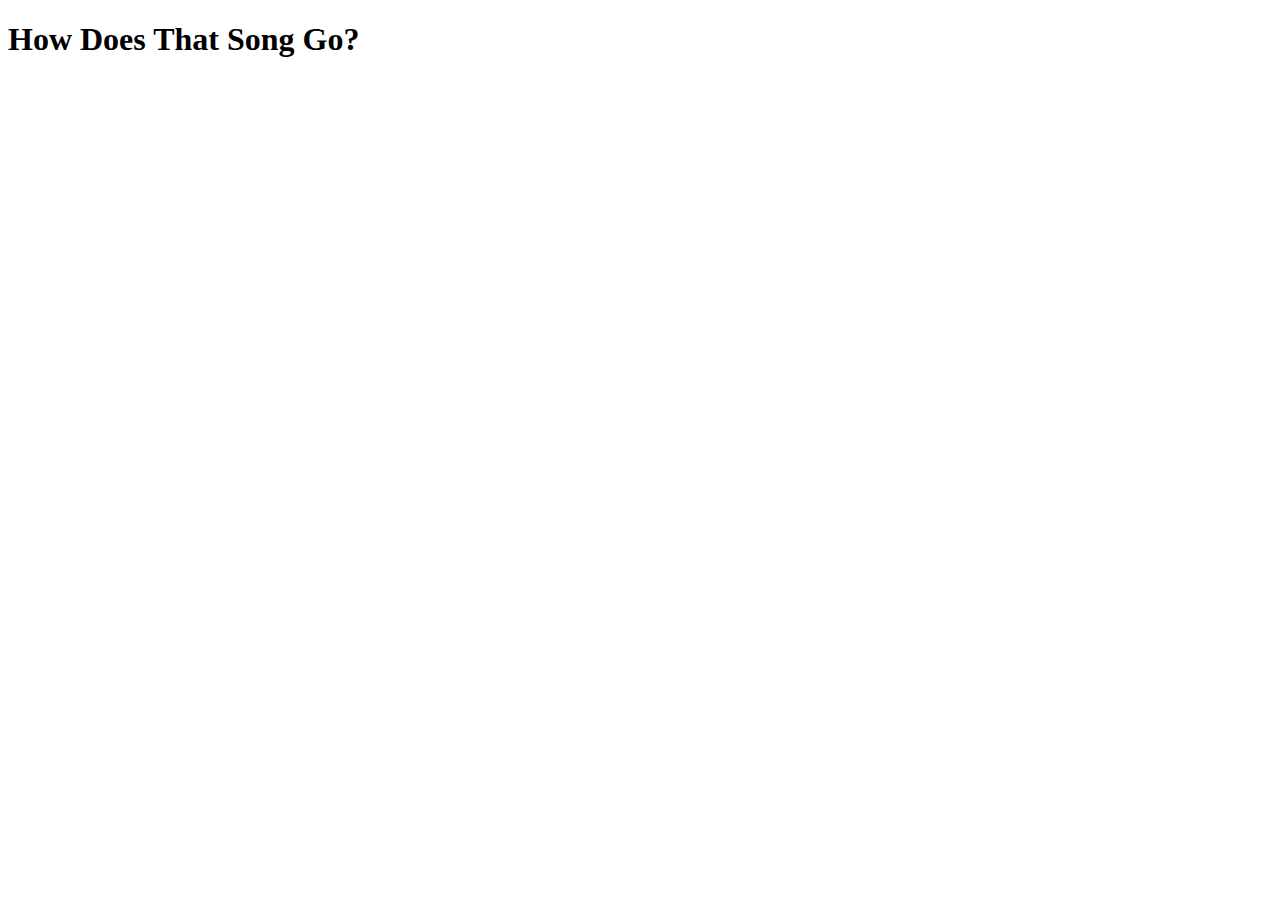
==== index.html @ 45e6d0ad "initial structure" ====
<!DOCTYPE html>
<html lang="en">
<head>
    <meta charset="UTF-8">
    <meta name="viewport" content="width=device-width, initial-scale=1.0">
    <meta http-equiv="X-UA-Compatible" content="ie=edge">
    <title>Project 1</title>
    <link rel="stylesheet" type="text/css" src="assets/css/reset.css">
    <link rel="stylesheet" type="text/css" src="assets/css/style.css">
    <link src="https://stackpath.bootstrapcdn.com/bootstrap/4.1.3/css/bootstrap.min.css">
</head>
<body>
    <section class="container">
        <section class="row">
            <!--side panel-->
        <section class="col-md-3"></section> 
            <!--main content area-->
        <section class="col-md-9">
            <section class="row"><h1>How Does That Song Go?</h1></section>
                <!--Table area-->
            <section class="row"></section>
        </section>
        </section>
    </section>

    <script src="https://ajax.googleapis.com/ajax/libs/jquery/3.1.1/jquery.min.js"></script>
    <script src="assets/javascript/app.js"></script>
</body>
</html>
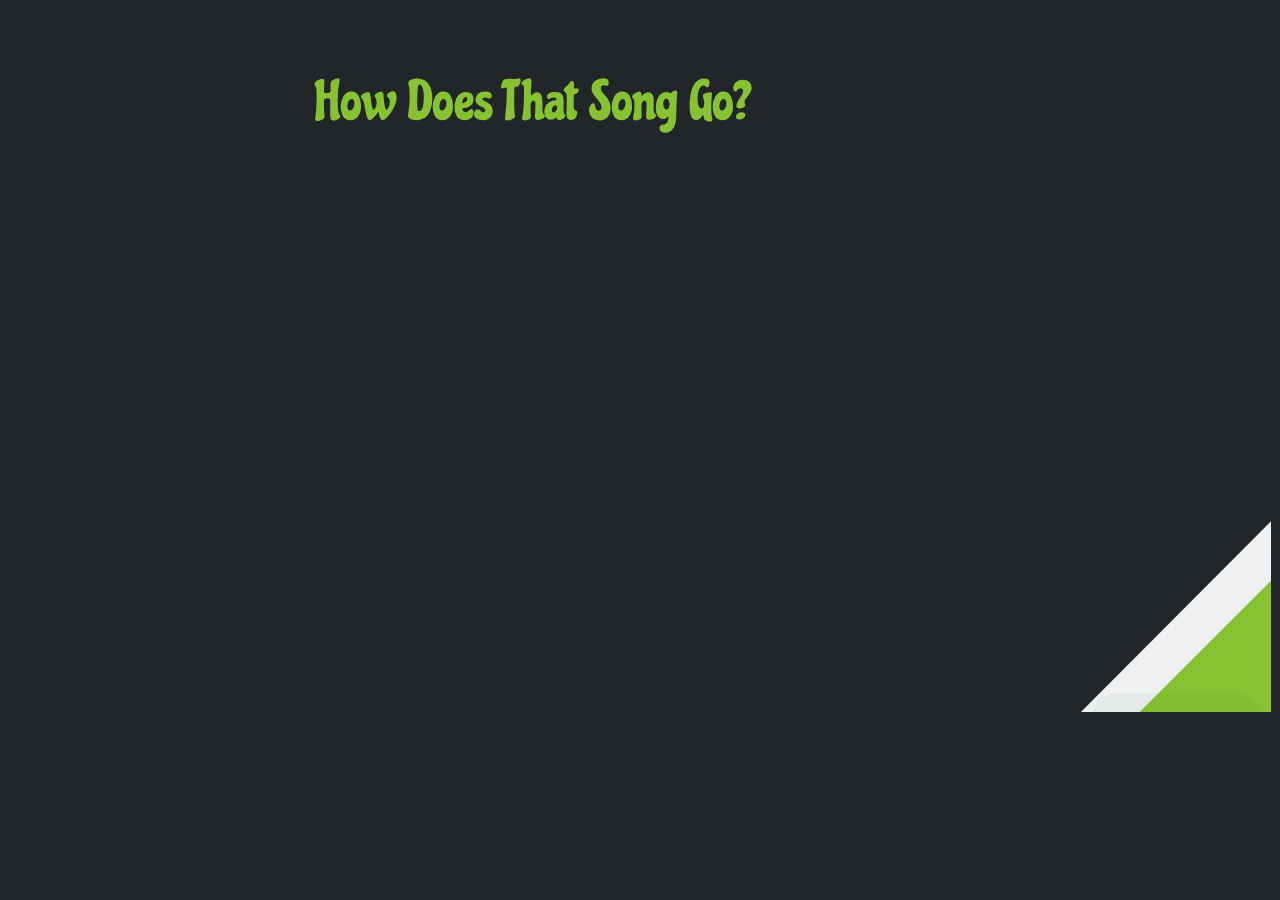
==== commit 4de38a66: "ceci's final push" ====
--- a/index.html
+++ b/index.html
@@ -5,25 +5,30 @@
     <meta name="viewport" content="width=device-width, initial-scale=1.0">
     <meta http-equiv="X-UA-Compatible" content="ie=edge">
     <title>Project 1</title>
-    <link rel="stylesheet" type="text/css" src="assets/css/reset.css">
-    <link rel="stylesheet" type="text/css" src="assets/css/style.css">
+    <!------ Google Fonts ------>
+    <link href="https://fonts.googleapis.com/css?family=Chicle|Dosis" rel="stylesheet">
+    <link rel="stylesheet" type="text/css" href="assets/css/reset.css">
+    <link rel="stylesheet" type="text/css" href="assets/css/style.css">
+    <!------ Bootstrap ------>
     <link src="https://stackpath.bootstrapcdn.com/bootstrap/4.1.3/css/bootstrap.min.css">
+    
 </head>
 <body>
     <section class="container">
         <section class="row">
             <!--side panel-->
-        <section class="col-md-3"></section> 
+        <section class="col-md-3" id="sidePanel"></section> 
             <!--main content area-->
-        <section class="col-md-9">
+        <section class="col-md-9" id="mainContent">
             <section class="row"><h1>How Does That Song Go?</h1></section>
                 <!--Table area-->
-            <section class="row"></section>
+            <section class="row" id="tableArea"></section>
         </section>
         </section>
     </section>
-
+    <!------ jQuery ------>
     <script src="https://ajax.googleapis.com/ajax/libs/jquery/3.1.1/jquery.min.js"></script>
+    <!------ App.js ------>
     <script src="assets/javascript/app.js"></script>
 </body>
 </html>--- a/assets/css/style.css
+++ b/assets/css/style.css
@@ -0,0 +1,41 @@
+body {
+    margin-top: 75px;
+    margin-bottom: 75px;
+    background-image: url("../images/background.png");
+    text-align: center;
+    font-family: "Dosis";
+}
+
+.container {
+    width: 100%;
+    position: relative;
+}
+
+h1 {
+    font-family: "Chicle";
+    font-size: 55px;
+    color: #86C232;
+    background-color: #222629;
+}
+
+#sidePanel {
+    color: #61892F;
+    position: absolute;
+    top: 0;
+    left: 0;
+    z-index: 10;
+}
+
+#mainContent {
+    background-color: #474B4F;
+    width: 83%;
+    z-index: -10;
+    position: absolute;
+}
+
+#tableArea {
+    background-color: #fff;
+    width: 70%;
+    z-index: 10;
+    position: absolute;
+}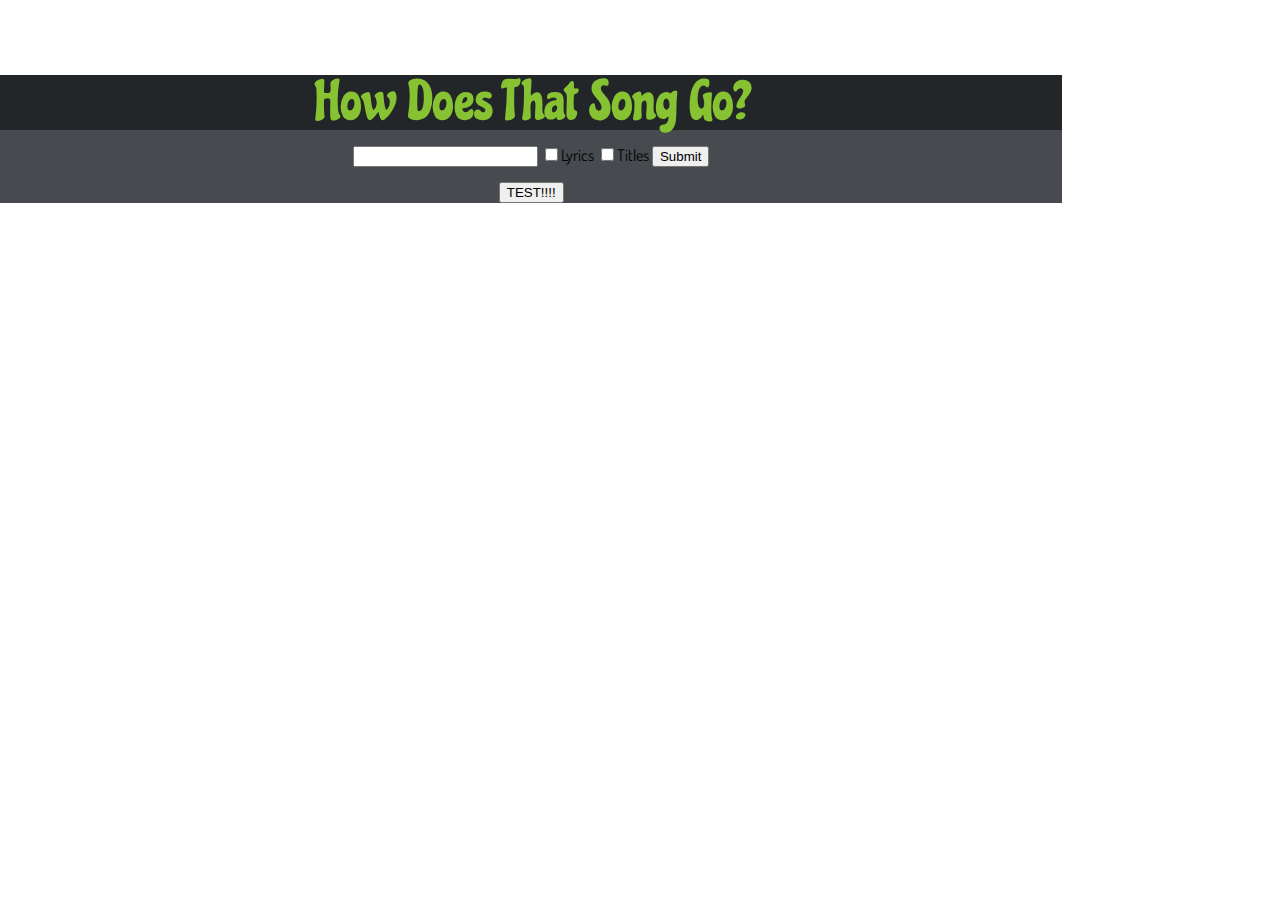
==== commit c4417f21: "changes" ====
--- a/index.html
+++ b/index.html
@@ -1,10 +1,8 @@
-<!DOCTYPE html>
-<html lang="en">
-<head>
-    <meta charset="UTF-8">
-    <meta name="viewport" content="width=device-width, initial-scale=1.0">
+<meta name="viewport" content="width=device-width, initial-scale=1.0">
     <meta http-equiv="X-UA-Compatible" content="ie=edge">
     <title>Project 1</title>
+    <link rel="stylesheet" type="text/css" src="assets/css/reset.css">
+    <link rel="stylesheet" type="text/css" src="assets/css/style.css">
     <!------ Google Fonts ------>
     <link href="https://fonts.googleapis.com/css?family=Chicle|Dosis" rel="stylesheet">
     <link rel="stylesheet" type="text/css" href="assets/css/reset.css">
@@ -15,20 +13,33 @@
 </head>
 <body>
     <section class="container">
-        <section class="row">
-            <!--side panel-->
-        <section class="col-md-3" id="sidePanel"></section> 
-            <!--main content area-->
+        <!-- <section class="row">
+            side panel-->
+        <section class="col-md-3"></section>
+        <!--<section class="col-md-3" id="sidePanel"></section> 
+            main content area-->
+        <section class="col-md-9">
         <section class="col-md-9" id="mainContent">
             <section class="row"><h1>How Does That Song Go?</h1></section>
-                <!--Table area-->
+            <section class="col-md-9">
+            <form>
+                <input id="userText" type="text">
+                <input id="lyric" type="checkbox">Lyrics
+                <input id="title" type="checkbox">Titles
+                <input id="search" type="submit">
+            </form>
+            </section>
+            <button id="testButton">TEST!!!!</button>        
+            <!--Table area-->
+
+            <section class="row"></section>
             <section class="row" id="tableArea"></section>
         </section>
         </section>
     </section>
-    <!------ jQuery ------>
+     <!------ jQuery ------>
     <script src="https://ajax.googleapis.com/ajax/libs/jquery/3.1.1/jquery.min.js"></script>
     <!------ App.js ------>
-    <script src="assets/javascript/app.js"></script>
+    <script src="assets/javascript/java.js"></script>
 </body>
 </html>--- a/assets/css/style.css
+++ b/assets/css/style.css
@@ -1,41 +1,39 @@
 body {
     margin-top: 75px;
     margin-bottom: 75px;
-    background-image: url("../images/background.png");
+    
     text-align: center;
     font-family: "Dosis";
 }
-
-.container {
+ .container {
     width: 100%;
     position: relative;
 }
-
-h1 {
+ h1 {
     font-family: "Chicle";
     font-size: 55px;
     color: #86C232;
     background-color: #222629;
 }
-
-#sidePanel {
+ #sidePanel {
     color: #61892F;
     position: absolute;
     top: 0;
     left: 0;
     z-index: 10;
 }
-
-#mainContent {
+ #mainContent {
     background-color: #474B4F;
     width: 83%;
     z-index: -10;
     position: absolute;
 }
-
-#tableArea {
+ #tableArea {
     background-color: #fff;
     width: 70%;
     z-index: 10;
     position: absolute;
+} 
+form {
+    padding: 15px;
 }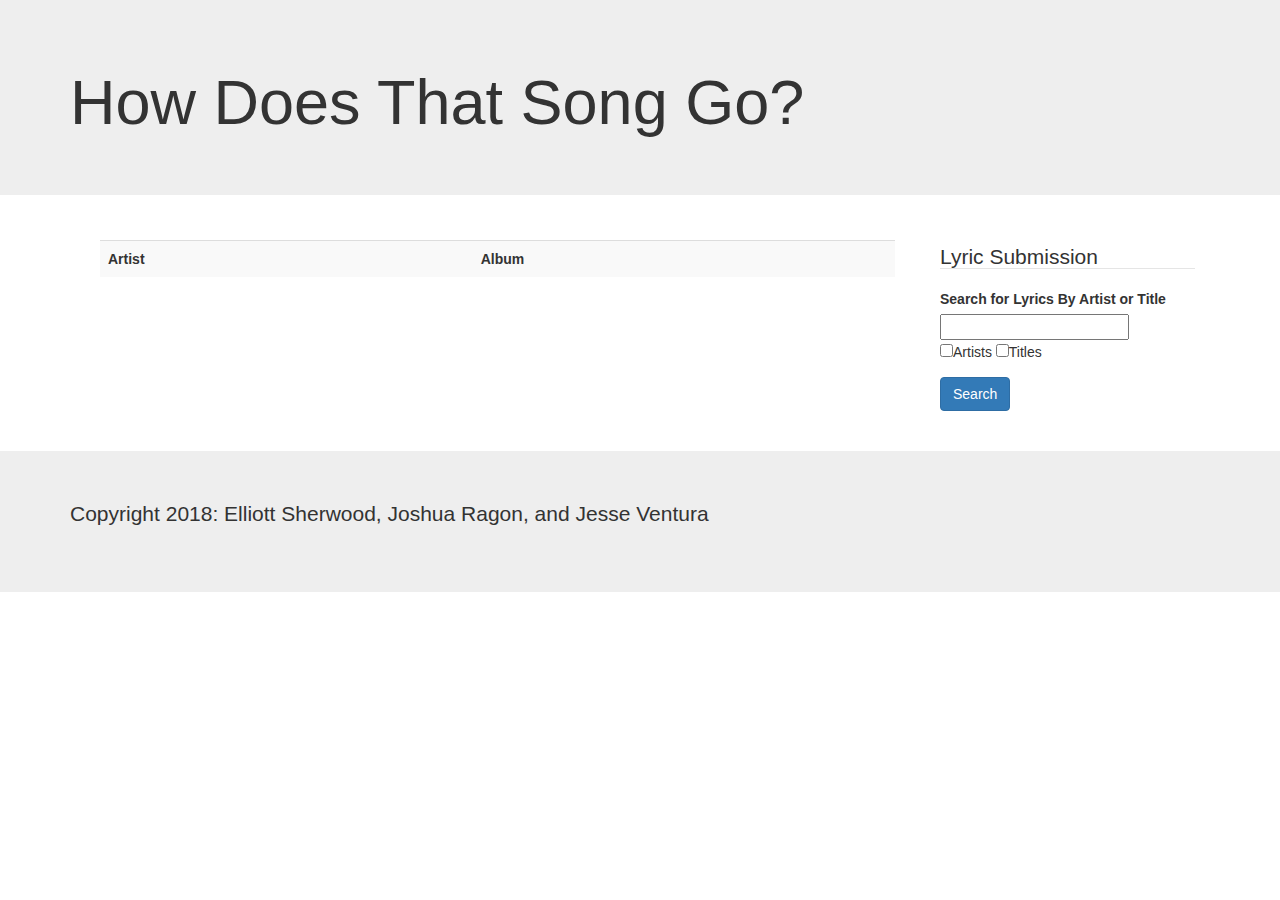
==== commit ac956140: "commit index change" ====
--- a/index.html
+++ b/index.html
@@ -1,45 +1,66 @@
-<meta name="viewport" content="width=device-width, initial-scale=1.0">
+<!DOCTYPE html>
+<html lang="en">
+<head>
+    <meta charset="UTF-8">
+    <meta name="viewport" content="width=device-width, initial-scale=1.0">
     <meta http-equiv="X-UA-Compatible" content="ie=edge">
     <title>Project 1</title>
     <link rel="stylesheet" type="text/css" src="assets/css/reset.css">
     <link rel="stylesheet" type="text/css" src="assets/css/style.css">
-    <!------ Google Fonts ------>
-    <link href="https://fonts.googleapis.com/css?family=Chicle|Dosis" rel="stylesheet">
-    <link rel="stylesheet" type="text/css" href="assets/css/reset.css">
-    <link rel="stylesheet" type="text/css" href="assets/css/style.css">
-    <!------ Bootstrap ------>
-    <link src="https://stackpath.bootstrapcdn.com/bootstrap/4.1.3/css/bootstrap.min.css">
-    
+    <link rel="stylesheet" href="https://maxcdn.bootstrapcdn.com/bootstrap/3.3.6/css/bootstrap.min.css">
 </head>
 <body>
-    <section class="container">
-        <!-- <section class="row">
-            side panel-->
-        <section class="col-md-3"></section>
-        <!--<section class="col-md-3" id="sidePanel"></section> 
-            main content area-->
-        <section class="col-md-9">
-        <section class="col-md-9" id="mainContent">
-            <section class="row"><h1>How Does That Song Go?</h1></section>
-            <section class="col-md-9">
-            <form>
-                <input id="userText" type="text">
-                <input id="lyric" type="checkbox">Lyrics
-                <input id="title" type="checkbox">Titles
-                <input id="search" type="submit">
-            </form>
-            </section>
-            <button id="testButton">TEST!!!!</button>        
-            <!--Table area-->
+    <div class ="row" id="jumbotron1">
+    <div class="jumbotron" id="j1">
+        <div class="col-xs-2 col-sm-2 col-md-2 col-lg-2"></div>
+        <div class="container" id="c1">
+            <h1>How Does That Song Go?</h1>
+        </div>
+        <div class="col-xs-2 col-sm-2 col-md-2 col-lg-2"></div>
+    </div>
+    </div>
 
-            <section class="row"></section>
-            <section class="row" id="tableArea"></section>
-        </section>
-        </section>
-    </section>
-     <!------ jQuery ------>
+    <div class="container" id="c2">
+        <div class="col-xs-9 col-sm-9 col-md-9 col-lg-9">
+            <section class="row" id="display"></section>
+            <section class="row" id="lyricDisplay"></section>
+            <div class="panel-body">
+                    <table class="table table-striped"> 
+                        </thead>
+                            <tr>
+                                <th>Artist</th>
+                                <th>Album</th>
+                              </tr>
+                        </thead>
+                        <tbody id="lyrics">
+                        </tbody>
+                      </table>				
+        </div>
+    </div>
+        <div class="col-xs-3 col-sm-3 col-md-3 col-lg-3" id="submission">
+            <form id="form" role="form">
+                <h2><legend>Lyric Submission</legend></h2>
+                <div class="form-group">
+                    <label for="action-input">Search for Lyrics By Artist or Title</label>
+                    <input type="text" id="action-input">
+                    <br>
+                    <input id="artist" type="checkbox">Artists
+                    <input id="title" type="checkbox">Titles
+                </div>
+                <input id="search" type="submit" value="Search" class="btn btn-primary">
+            </form>    
+        </div>
+    </div>
+    <br>
+    <br>
+    <footer class="jumbotron" id="j3">
+        <div class="container" id="c3">
+        <p>Copyright 2018: Elliott Sherwood, Joshua Ragon, and Jesse Ventura</P>
+        </div>
+    </footer>
+
     <script src="https://ajax.googleapis.com/ajax/libs/jquery/3.1.1/jquery.min.js"></script>
-    <!------ App.js ------>
+   
     <script src="assets/javascript/java.js"></script>
 </body>
 </html>